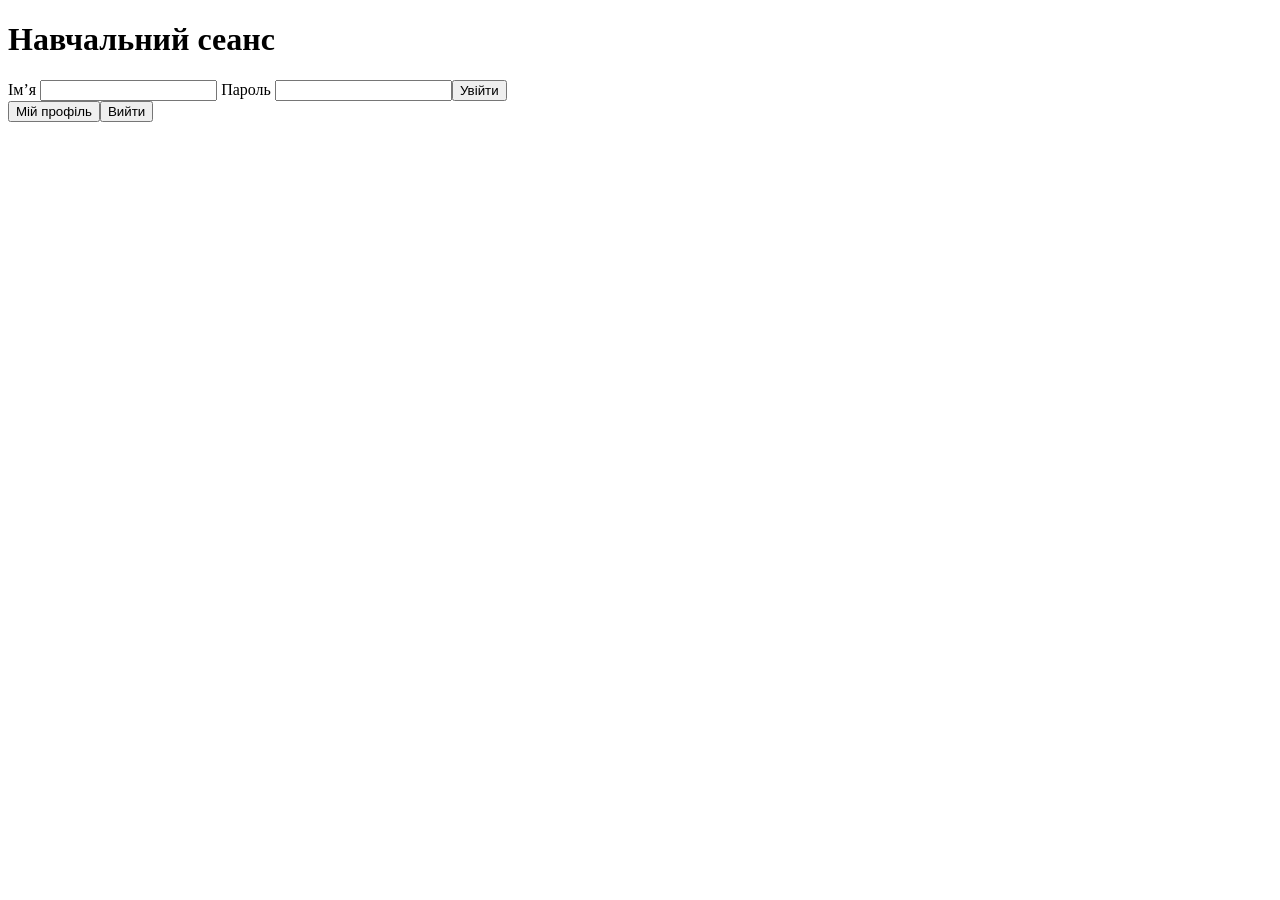
==== starter-project/src/SecureLab.Api/Client/auth-lab.html @ 258afb22 "Install lab-03-start-v1 scaffold: Identity, cookie profile, auth endpoints" ====
<!doctype html>
<html lang="uk"><meta charset="utf-8"><title>ЛР 03 — сеанс</title>
<h1>Навчальний сеанс</h1>
<form id="login"><label>Ім’я <input name="userName" autocomplete="username" required></label>
<label>Пароль <input name="password" type="password" autocomplete="current-password" required></label><button>Увійти</button></form>
<button id="me">Мій профіль</button><button id="logout">Вийти</button><pre id="result"></pre>
<script src="auth-lab.js" defer></script></html>
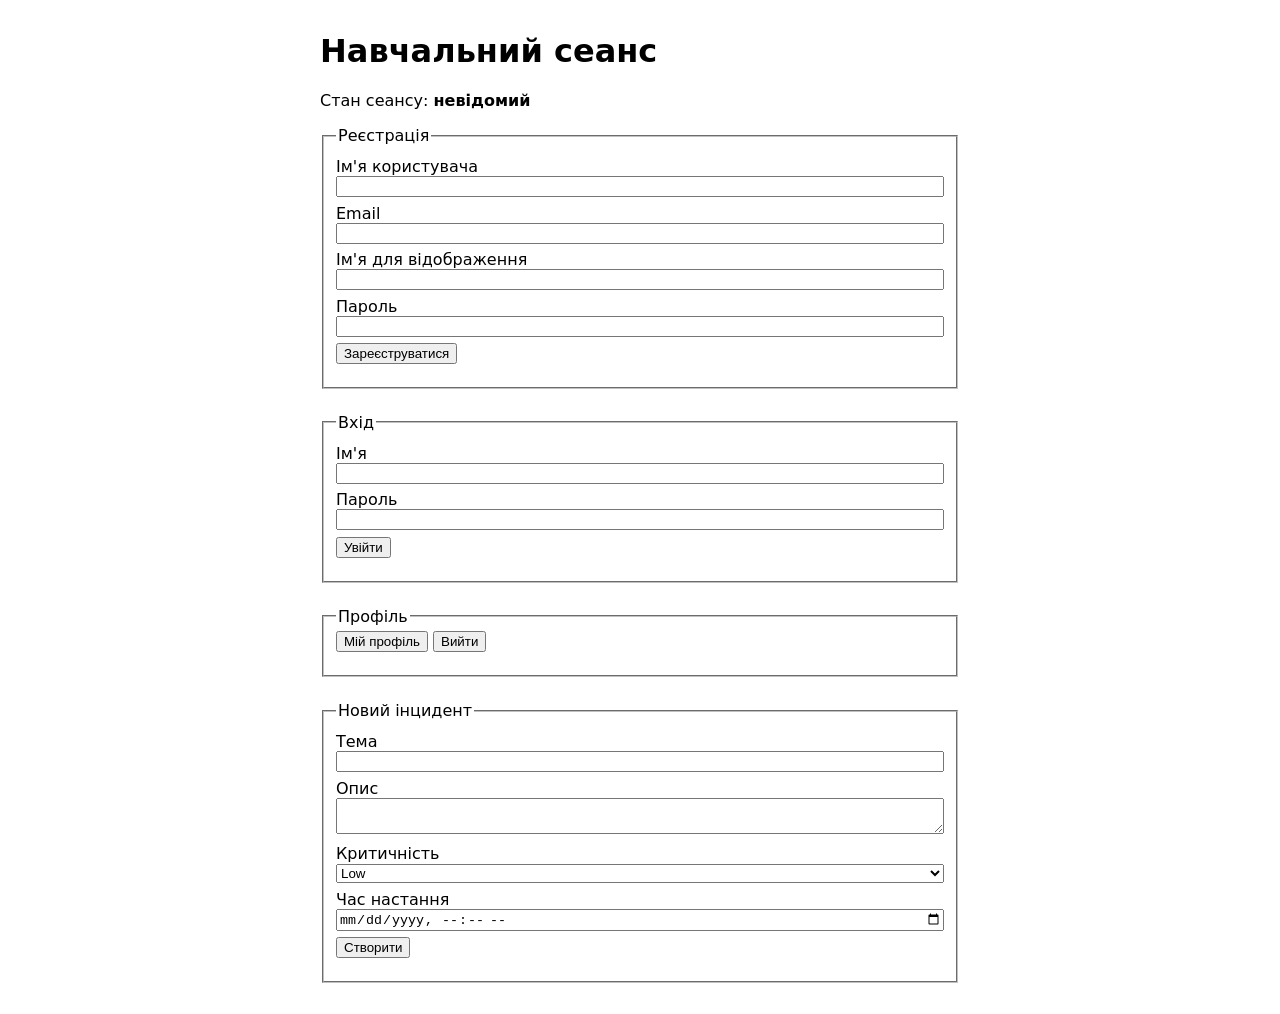
==== commit 9120b87d: "Complete browser scenario: register, profile, create incident, logout" ====
--- a/starter-project/src/SecureLab.Api/Client/auth-lab.html
+++ b/starter-project/src/SecureLab.Api/Client/auth-lab.html
@@ -1,7 +1,65 @@
 <!doctype html>
-<html lang="uk"><meta charset="utf-8"><title>ЛР 03 — сеанс</title>
+<html lang="uk">
+<meta charset="utf-8">
+<title>ЛР 03 — автентифікація</title>
+<style>
+  body { font-family: system-ui, sans-serif; max-width: 640px; margin: 2rem auto; padding: 0 1rem; }
+  fieldset { margin-bottom: 1.5rem; }
+  label { display: block; margin: 0.4rem 0; }
+  input, select, textarea { width: 100%; box-sizing: border-box; }
+  #session-state { font-weight: bold; }
+  #profile, #create-result { white-space: pre-wrap; }
+</style>
 <h1>Навчальний сеанс</h1>
-<form id="login"><label>Ім’я <input name="userName" autocomplete="username" required></label>
-<label>Пароль <input name="password" type="password" autocomplete="current-password" required></label><button>Увійти</button></form>
-<button id="me">Мій профіль</button><button id="logout">Вийти</button><pre id="result"></pre>
-<script src="auth-lab.js" defer></script></html>
+<p>Стан сеансу: <span id="session-state">перевірка…</span></p>
+
+<fieldset>
+  <legend>Реєстрація</legend>
+  <form id="register">
+    <label>Ім'я користувача <input name="userName" autocomplete="username" required></label>
+    <label>Email <input name="email" type="email" autocomplete="email" required></label>
+    <label>Ім'я для відображення <input name="displayName" required></label>
+    <label>Пароль <input name="password" type="password" autocomplete="new-password" required></label>
+    <button>Зареєструватися</button>
+  </form>
+  <pre id="register-result"></pre>
+</fieldset>
+
+<fieldset>
+  <legend>Вхід</legend>
+  <form id="login">
+    <label>Ім'я <input name="userName" autocomplete="username" required></label>
+    <label>Пароль <input name="password" type="password" autocomplete="current-password" required></label>
+    <button>Увійти</button>
+  </form>
+  <pre id="result"></pre>
+</fieldset>
+
+<fieldset>
+  <legend>Профіль</legend>
+  <button id="me">Мій профіль</button>
+  <button id="logout">Вийти</button>
+  <pre id="profile"></pre>
+</fieldset>
+
+<fieldset>
+  <legend>Новий інцидент</legend>
+  <form id="create-incident">
+    <label>Тема <input name="title" required></label>
+    <label>Опис <textarea name="description" required></textarea></label>
+    <label>Критичність
+      <select name="severity" required>
+        <option value="Low">Low</option>
+        <option value="Medium">Medium</option>
+        <option value="High">High</option>
+        <option value="Critical">Critical</option>
+      </select>
+    </label>
+    <label>Час настання <input name="occurredAtUtc" type="datetime-local" required></label>
+    <button>Створити</button>
+  </form>
+  <pre id="create-result"></pre>
+</fieldset>
+
+<script src="auth-lab.js" type="module" defer></script>
+</html>
